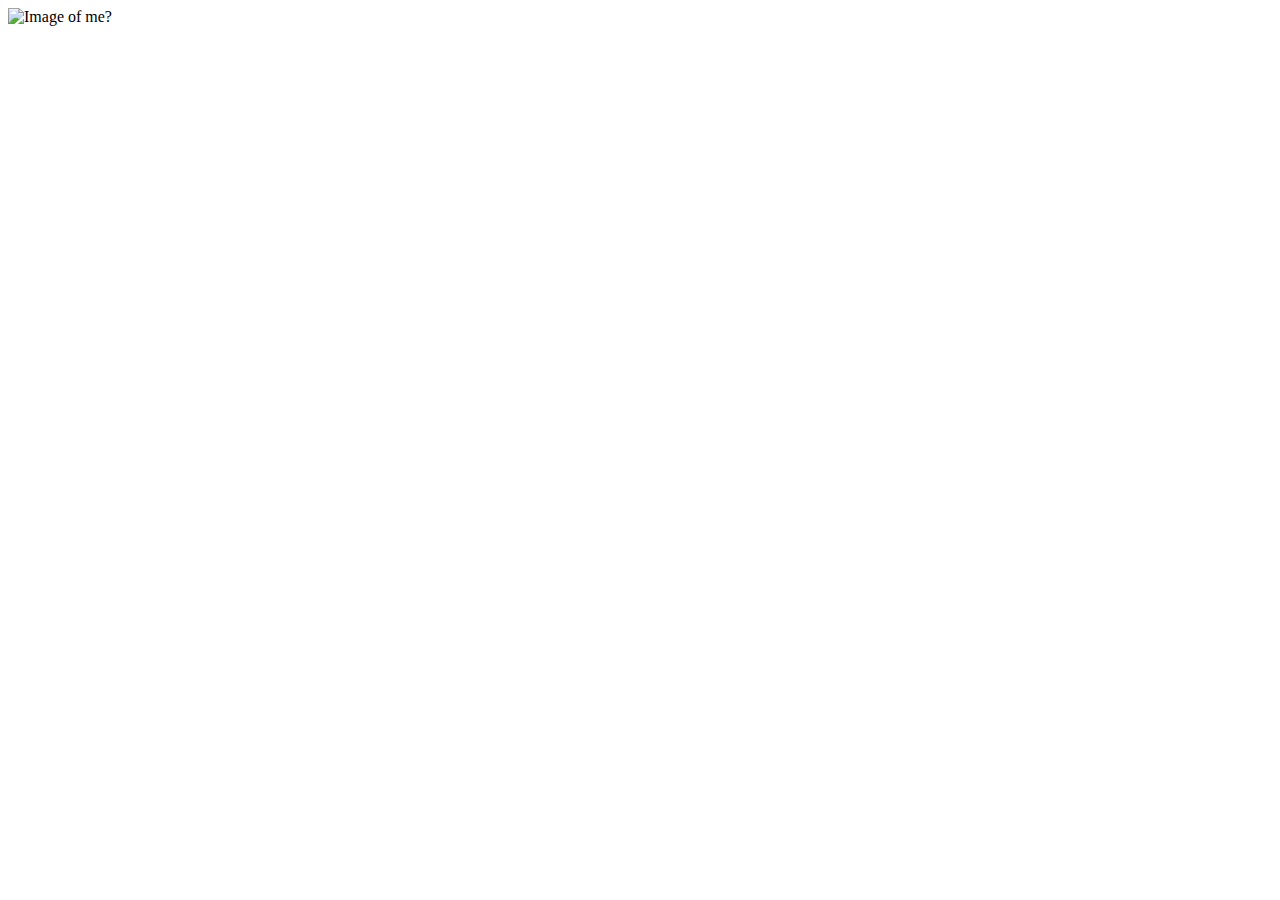
==== aboutme/index.html @ 993fff80 "Adding main pages" ====
<!DOCTYPE html>
<html lang="en">
<head>
  <meta charset="UTF-8">
  <meta http-equiv="X-UA-Compatible" content="IE=edge">
  <meta name="viewport" content="width=device-width, initial-scale=1.0">
  <title>Document</title>
</head>
<body>
  <img alt="Image of me?" src="images/myphoto.jpg" width="400px" >
</body>
</html>
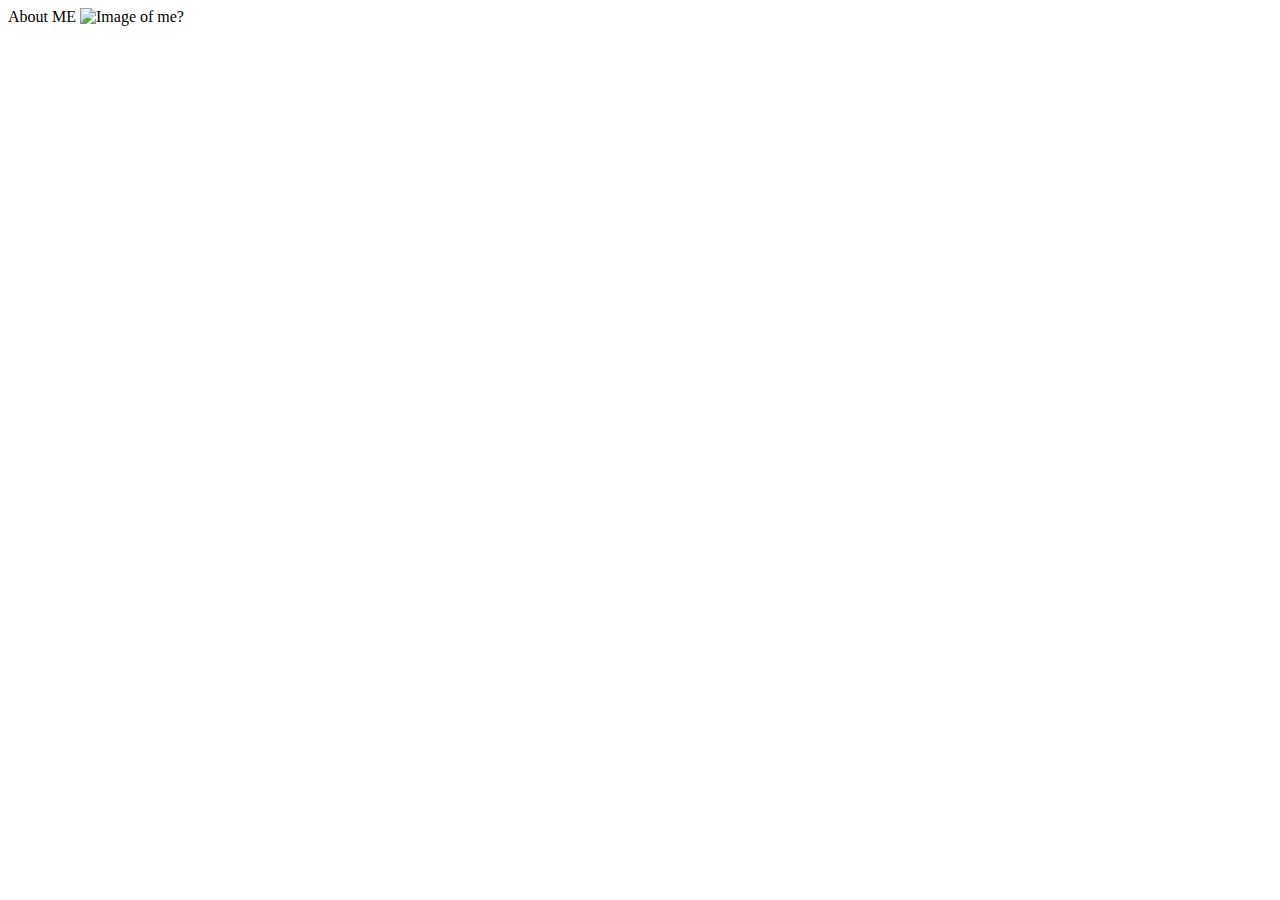
==== commit 396fcf88: "test" ====
--- a/aboutme/index.html
+++ b/aboutme/index.html
@@ -4,9 +4,10 @@
   <meta charset="UTF-8">
   <meta http-equiv="X-UA-Compatible" content="IE=edge">
   <meta name="viewport" content="width=device-width, initial-scale=1.0">
-  <title>Document</title>
+  <title>Document 2</title>
 </head>
 <body>
+  About ME
   <img alt="Image of me?" src="images/myphoto.jpg" width="400px" >
 </body>
 </html>